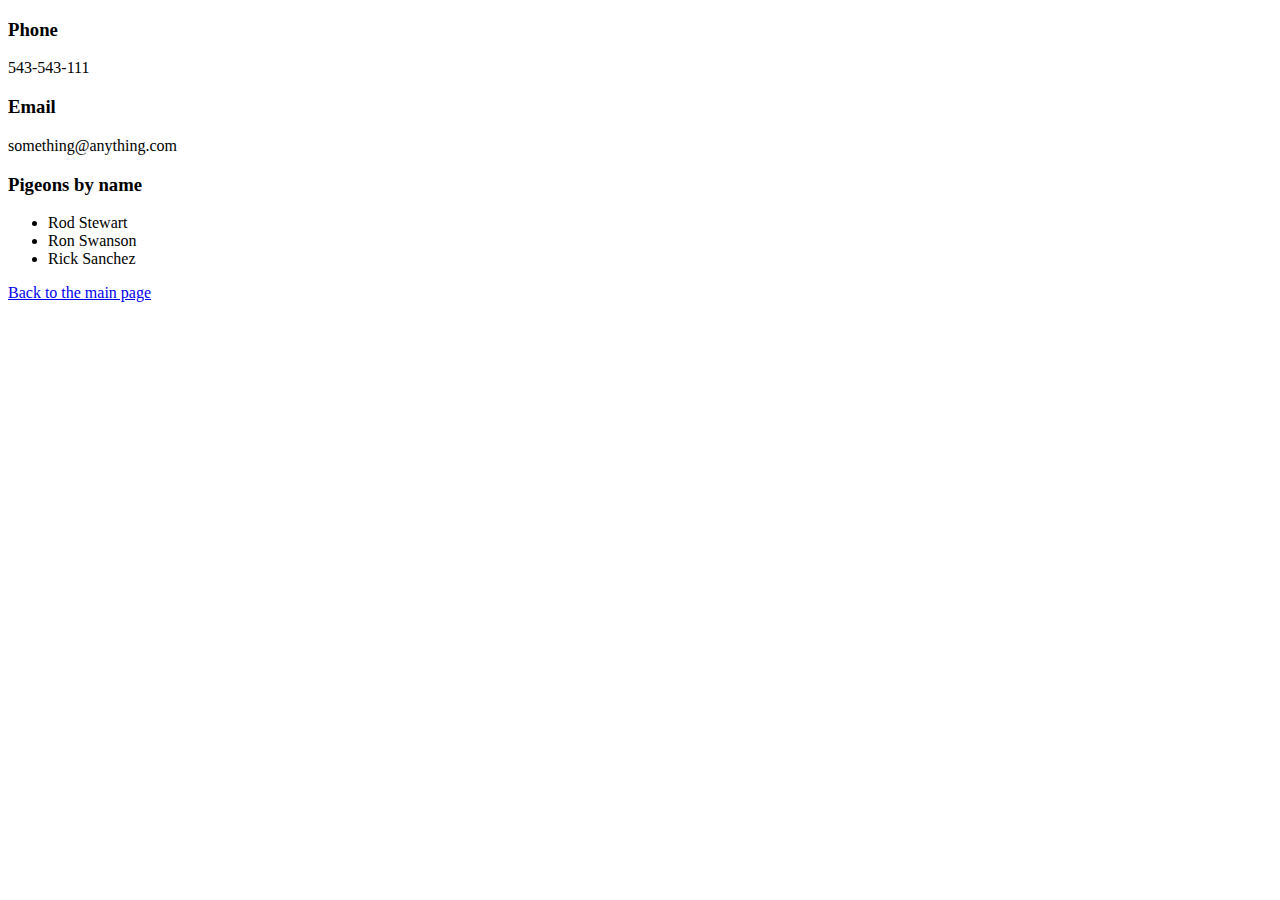
==== contact-info/index.html @ c5b893f8 "Initial drop" ====
<!doctype html>
<html lang="en">
<head>
    <meta charset="UTF-8">
    <meta name="viewport"
          content="width=device-width, user-scalable=no, initial-scale=1.0, maximum-scale=1.0, minimum-scale=1.0">
    <meta http-equiv="X-UA-Compatible" content="ie=edge">
    <title>Document</title>
    <link rel="stylesheet" style="text/css" href="css.main">
</head>
<body>


<div id="contact-info">


    <h3>Phone</h3>
    <p>543-543-111</p>
    <h3>Email</h3>
    <p>something@anything.com</p>

    <h3>Pigeons by name </h3>
    <ul>

        <li>Rod Stewart</li>
        <li>Ron Swanson</li>
        <li>Rick Sanchez</li>


    </ul>



</div>


<a href="../index.html">Back to the main page</a>



</body>
</html>
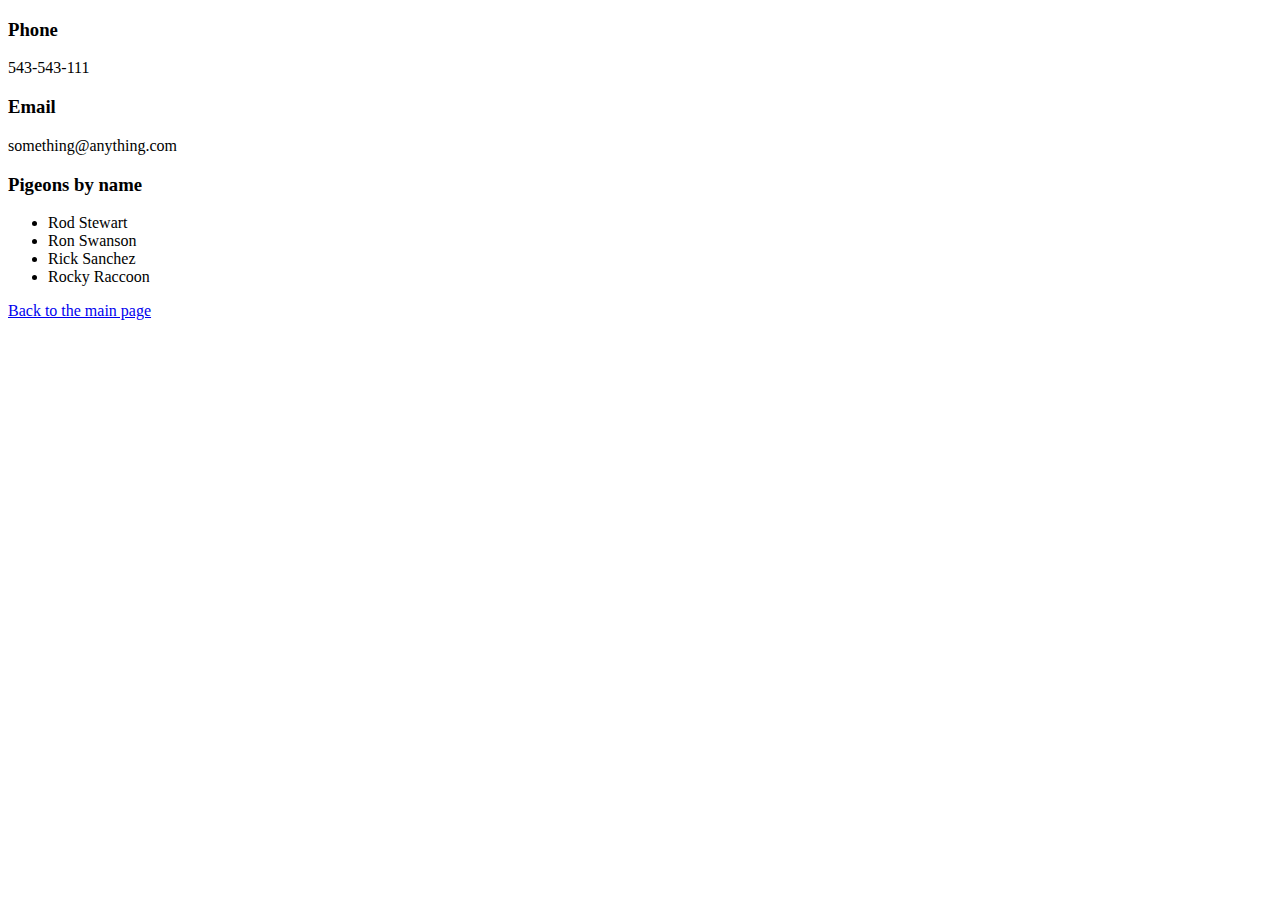
==== commit 37626f1a: "Added Rocky to the pigeon list" ====
--- a/contact-info/index.html
+++ b/contact-info/index.html
@@ -25,6 +25,7 @@
         <li>Rod Stewart</li>
         <li>Ron Swanson</li>
         <li>Rick Sanchez</li>
+        <li>Rocky Raccoon</li>
 
 
     </ul>
